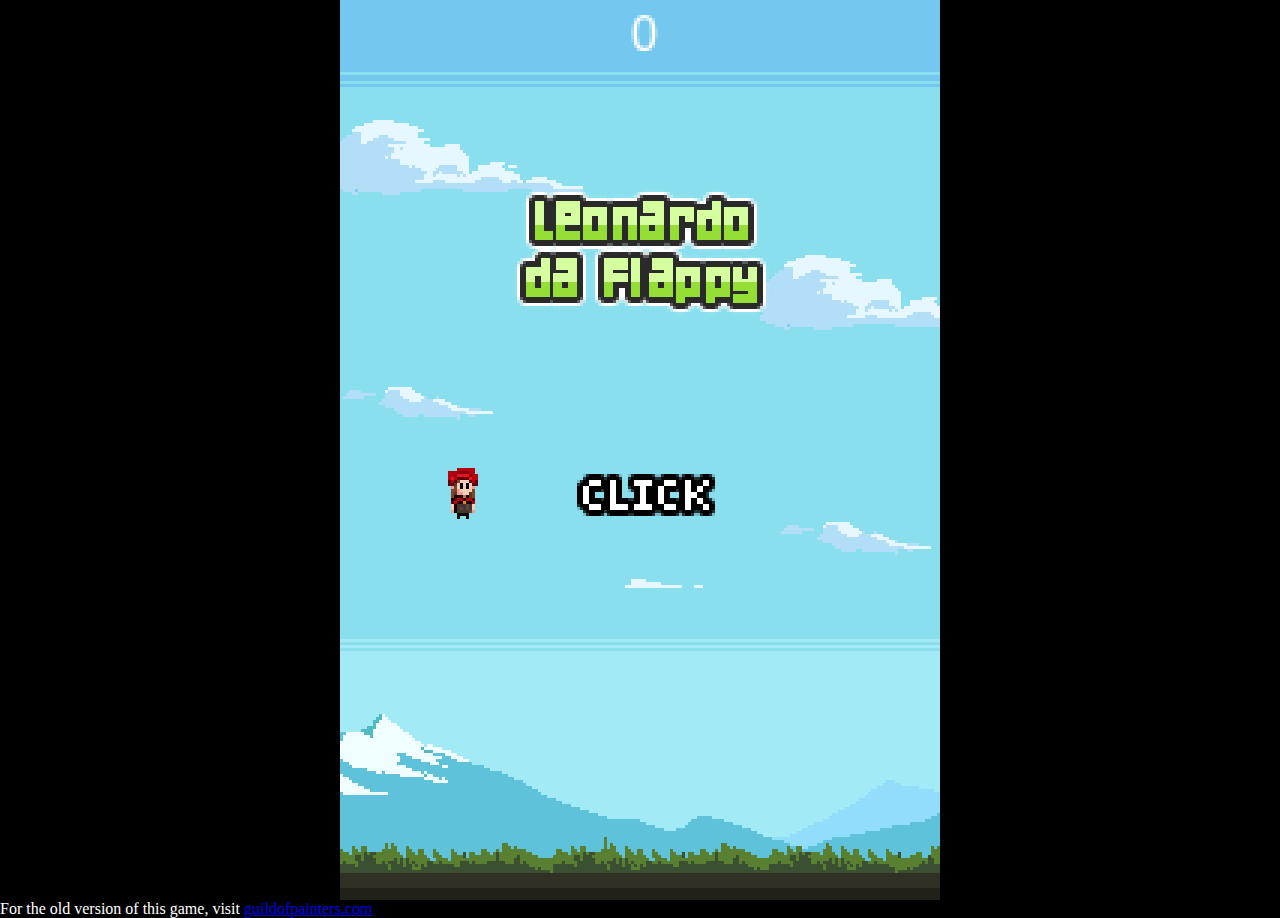
==== flappy/index.html @ db8cbfa0 "flap flap" ====
﻿<!DOCTYPE html>
<html manifest="offline.appcache">
<head>
    <meta charset="UTF-8" />
	<meta http-equiv="X-UA-Compatible" content="IE=edge,chrome=1" />
	<title>Leonardo da Flappy</title>
	
	<!-- Allow fullscreen mode on iOS devices. (These are Apple specific meta tags.) -->
	<meta name="viewport" content="width=device-width, initial-scale=1.0, maximum-scale=1.0, minimum-scale=1.0, user-scalable=no, minimal-ui" />
	<meta name="apple-mobile-web-app-capable" content="yes" />
	<meta name="apple-mobile-web-app-status-bar-style" content="black" />
	<link rel="apple-touch-icon" sizes="256x256" href="icon-256.png" />
	<meta name="HandheldFriendly" content="true" />
	
	<!-- Chrome for Android web app tags -->
	<meta name="mobile-web-app-capable" content="yes" />
	<link rel="shortcut icon" sizes="256x256" href="icon-256.png" />

    <!-- All margins and padding must be zero for the canvas to fill the screen. -->
	<style type="text/css">
		* {
			padding: 0;
			margin: 0;
		}
		body {
			background: #000;
			color: #fff;
			overflow: hidden;
			-ms-touch-action: none;
		}
		canvas {
			touch-action-delay: none;
			touch-action: none;
			-ms-touch-action: none;
		}
    </style>
	

</head> 
 
<body> 
	<div id="fb-root"></div>
	
	<script>
	// Issue a warning if trying to preview an exported project on disk.
	(function(){
		// Check for running exported on file protocol
		if (window.location.protocol.substr(0, 4) === "file")
		{
			alert("Exported games won't work until you upload them. (When running on the file:/// protocol, browsers block many features from working for security reasons.)");
		}
	})();
	</script>
	
	<!-- The canvas must be inside a div called c2canvasdiv -->
	<div id="c2canvasdiv">
	
		<!-- The canvas the project will render to.  If you change its ID, don't forget to change the
		ID the runtime looks for in the jQuery events above (ready() and cr_sizeCanvas()). -->
		<canvas id="c2canvas" width="200" height="300">
			<!-- This text is displayed if the visitor's browser does not support HTML5.
			You can change it, but it is a good idea to link to a description of a browser
			and provide some links to download some popular HTML5-compatible browsers. -->
			<h1>Your browser does not appear to support HTML5.  Try upgrading your browser to the latest version.  <a href="http://www.whatbrowser.org">What is a browser?</a>
			<br/><br/><a href="http://www.microsoft.com/windows/internet-explorer/default.aspx">Microsoft Internet Explorer</a><br/>
			<a href="http://www.mozilla.com/firefox/">Mozilla Firefox</a><br/>
			<a href="http://www.google.com/chrome/">Google Chrome</a><br/>
			<a href="http://www.apple.com/safari/download/">Apple Safari</a><br/>
			<a href="http://www.google.com/chromeframe">Google Chrome Frame for Internet Explorer</a><br/></h1>
		</canvas>
		
	</div>
	
	<!-- Pages load faster with scripts at the bottom -->
	
	<!-- Construct 2 exported games require jQuery. -->
	<script src="jquery-2.0.0.min.js"></script>


	
    <!-- The runtime script.  You can rename it, but don't forget to rename the reference here as well.
    This file will have been minified and obfuscated if you enabled "Minify script" during export. -->
	<script src="c2runtime.js"></script>

    <script>
		// Size the canvas to fill the browser viewport.
		jQuery(window).resize(function() {
			cr_sizeCanvas(jQuery(window).width(), jQuery(window).height());
		});
		
		// Start the Construct 2 project running on window load.
		jQuery(document).ready(function ()
		{			
			// Create new runtime using the c2canvas
			cr_createRuntime("c2canvas");
		});
		
		// Pause and resume on page becoming visible/invisible
		function onVisibilityChanged() {
			if (document.hidden || document.mozHidden || document.webkitHidden || document.msHidden)
				cr_setSuspended(true);
			else
				cr_setSuspended(false);
		};
		
		document.addEventListener("visibilitychange", onVisibilityChanged, false);
		document.addEventListener("mozvisibilitychange", onVisibilityChanged, false);
		document.addEventListener("webkitvisibilitychange", onVisibilityChanged, false);
		document.addEventListener("msvisibilitychange", onVisibilityChanged, false);
		
    </script>

For the old version of this game, visit <a href=www.guildofpainters.com>guildofpainters.com<a>
</body> 
</html>
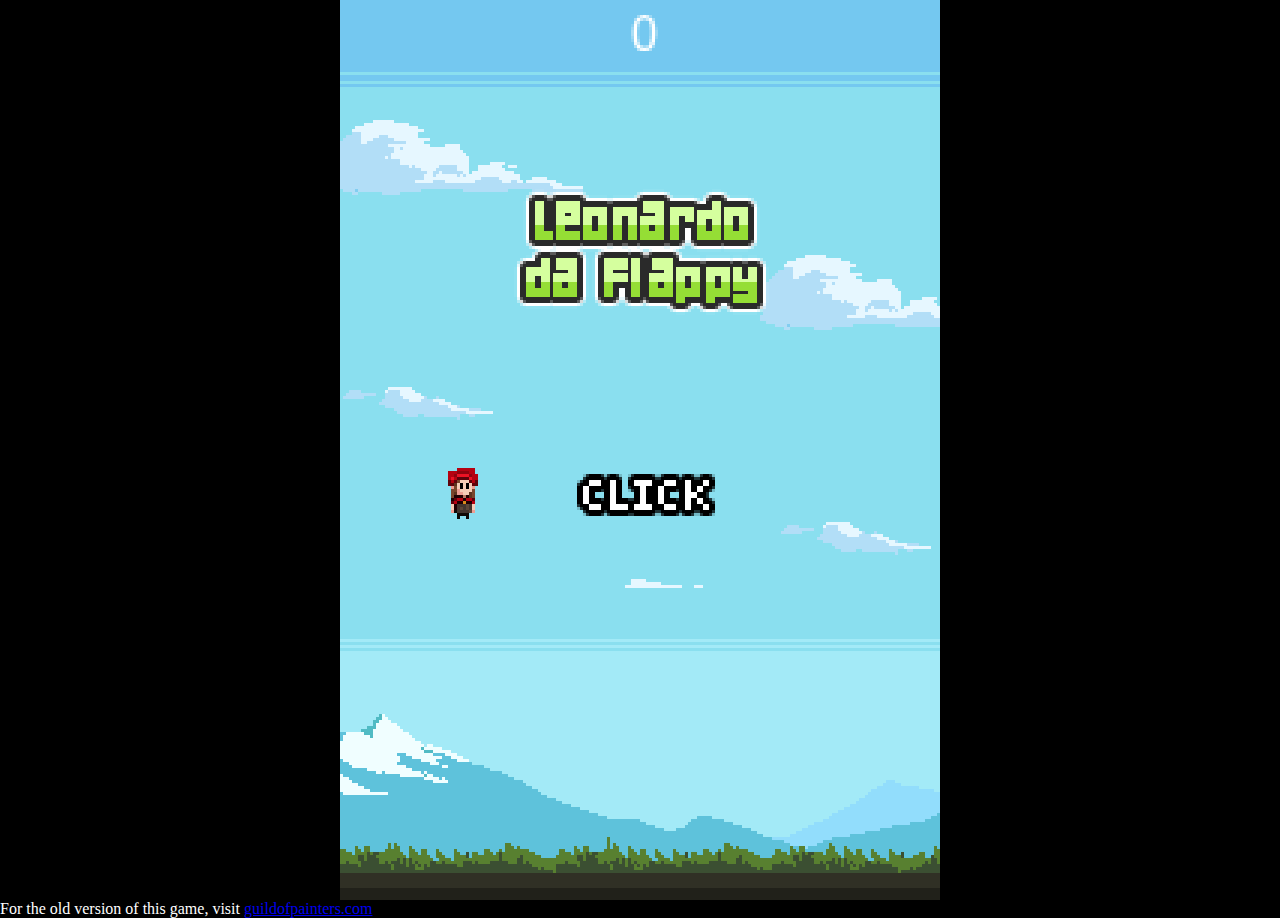
==== commit 2fca31ce: "j" ====
--- a/flappy/index.html
+++ b/flappy/index.html
@@ -110,6 +110,6 @@
 		
     </script>
 
-For the old version of this game, visit <a href=www.guildofpainters.com>guildofpainters.com<a>
+For the old version of this game, visit <a href="www.guildofpainters.com">guildofpainters.com<a>
 </body> 
 </html> 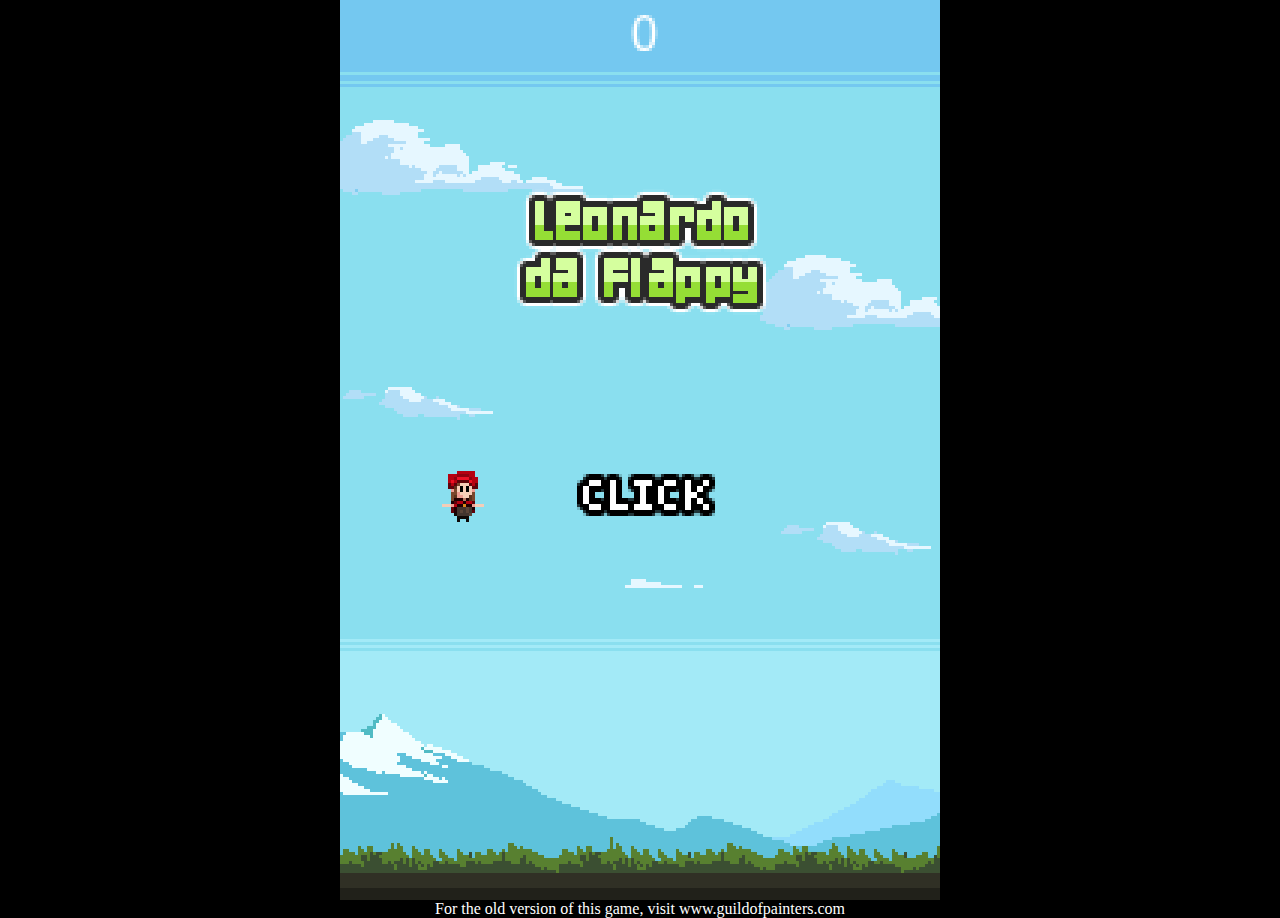
==== commit dacdef3a: "g" ====
--- a/flappy/index.html
+++ b/flappy/index.html
@@ -110,6 +110,6 @@
 		
     </script>
 
-For the old version of this game, visit <a href="www.guildofpainters.com">guildofpainters.com<a>
+<center>For the old version of this game, visit www.guildofpainters.com</center>
 </body> 
 </html> 